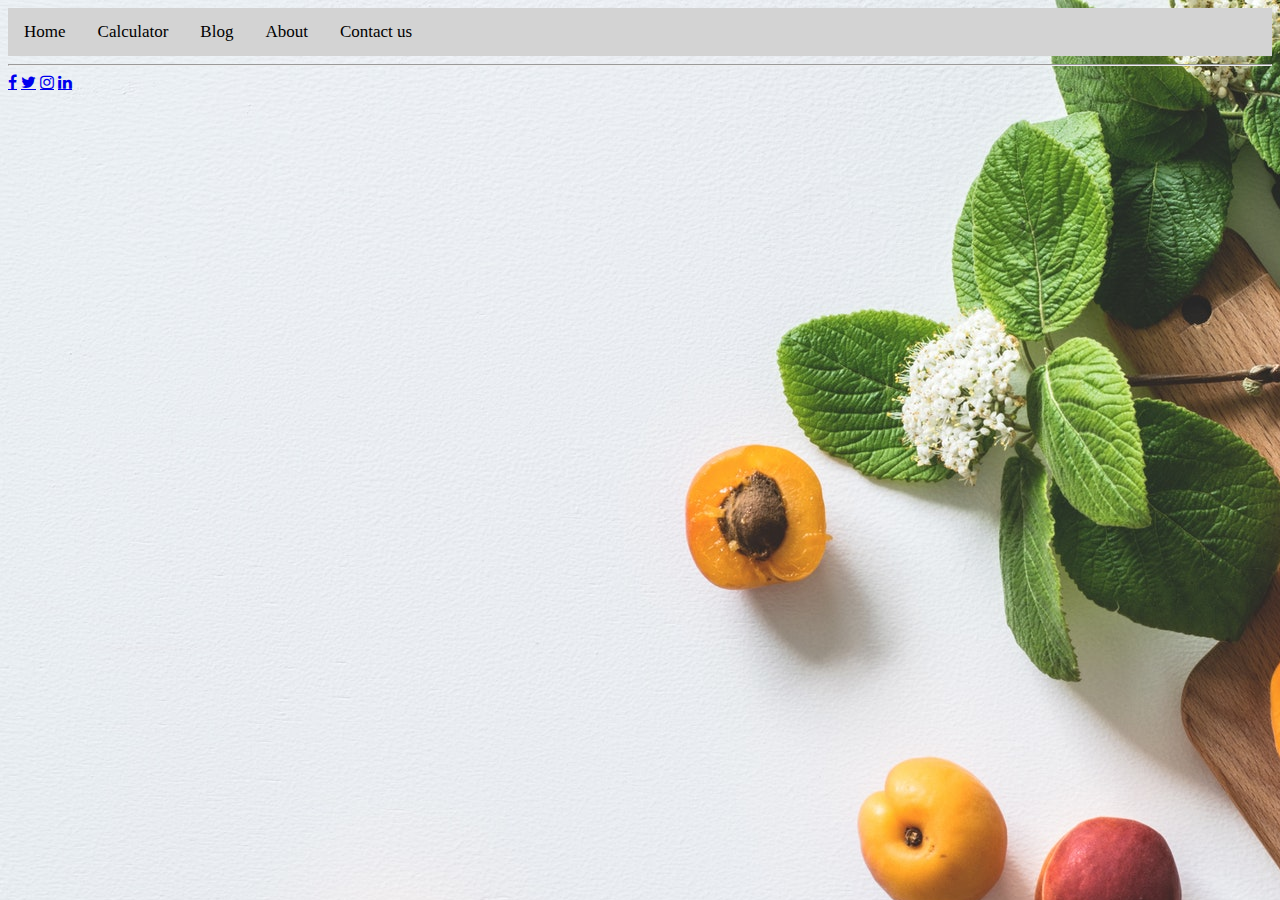
==== blog.html @ c9317acf "this is my progress" ====
<!DOCTYPE html>
<html>
  <head>
    <meta charset="utf-8">
    <meta name="viewport" content="width=device-width">
    <title>repl.it</title>
    <link href="styles.css" rel="stylesheet" type="text/css" />
    <link rel="stylesheet" href="https://cdnjs.cloudflare.com/ajax/libs/font-awesome/4.7.0/css/font-awesome.min.css">

  </head>

<body background="bg1.jpg">
<header>
  <div class="topnav">
    <a href="index.html">Home</a>
    <a href="calculator.html"> Calculator</a>
    <a href="blog.html"> Blog </a>
      <a href="about.html"> About </a>
    <a href="contact.html"> Contact us </a>
  </div>
  <div align="center" >



  </header>

<section>
  <hr>
  <div align="center">



</div>
</section>

<footer>
  <a href="#" class="fa fa-facebook"></a>
  <a href="#" class="fa fa-twitter"></a>
  <a href="#" class="fa fa-instagram"></a>
  <a href="#" class="fa fa-linkedin"></a>


  </footer>






  <script src="jquery-3.3.1.min.js"> </script>
   <script src="script.js"></script>
</body>
</html>
---- styles.css ----
.topnav {
  background-color: #D3D3D3;
  overflow: hidden;
  text-align: right;
}

.topnav a {
  float: left;
  color: black;
  text-align: center;
  padding: 14px 16px;
  text-decoration: none;
  font-size: 17px;
}

.topnav a:hover {
  background-color: #ddd;
}

/* for color link */
a:hover {
  color: #F8F8F8;
}

.fitness {
position: fixed;
top: 50%;
left: 50%;
min-width: 100%;
min-height: 100%;
width: auto;
height: auto;
z-index: -100;
-ms-transform: translateX(-50%) translateY(-50%);
-moz-transform: translateX(-50%) translateY(-50%);
-webkit-transform: translateX(-50%) translateY(-50%);
transform: translateX(-50%) translateY(-50%);
background-size: cover;
}


.run {
  padding: 25px;
  width: 1300px;
  height: 650px;
}
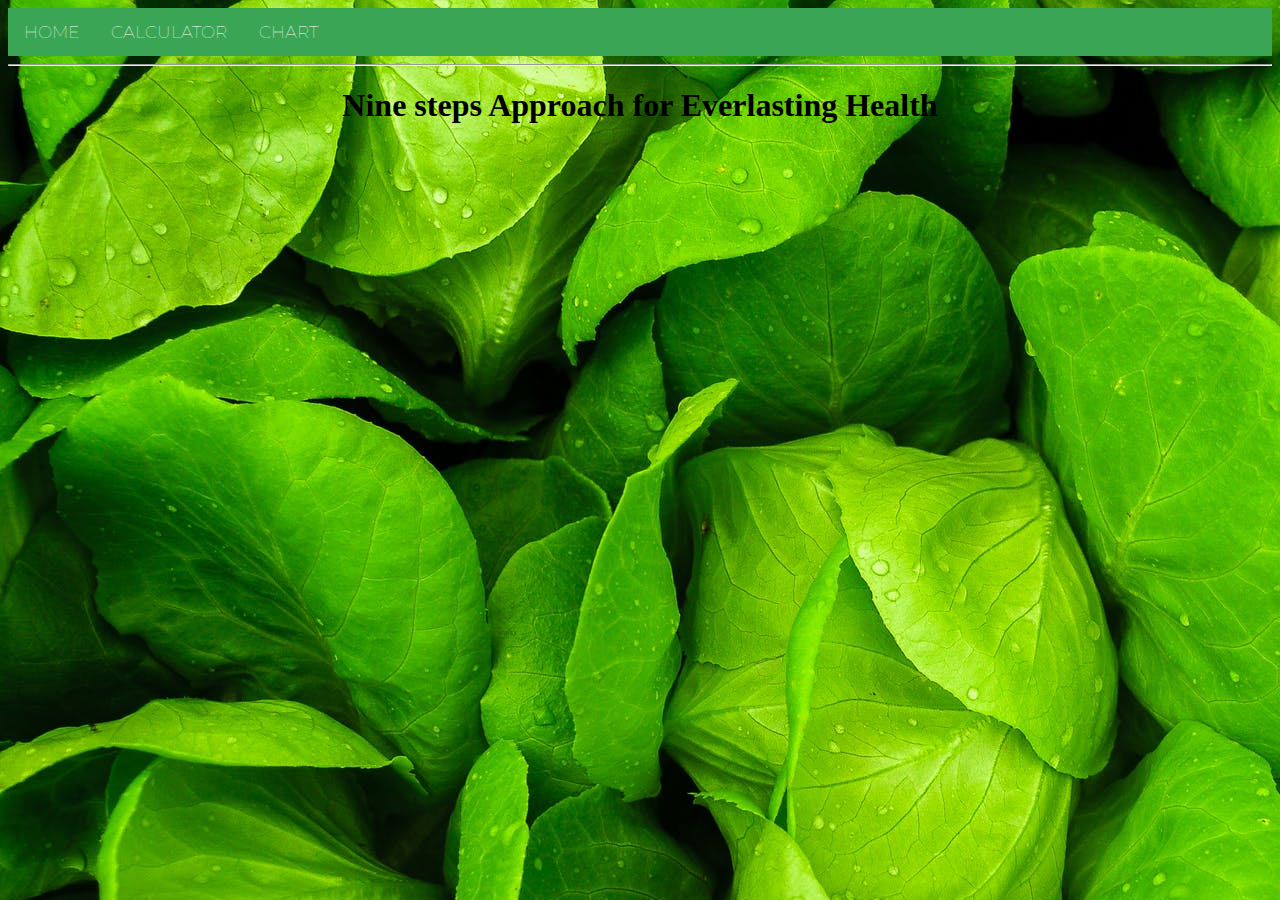
==== commit d13b7cd7: "My progress 20/03/2019 12:28" ====
--- a/blog.html
+++ b/blog.html
@@ -2,43 +2,40 @@
 <html>
   <head>
     <meta charset="utf-8">
+    <script src="https://code.jquery.com/jquery-3.3.1.min.js" integrity="sha256-FgpCb/KJQlLNfOu91ta32o/NMZxltwRo8QtmkMRdAu8=" crossorigin="anonymous"></script>
+    <title>Community calculator</title>
     <meta name="viewport" content="width=device-width">
-    <title>repl.it</title>
     <link href="styles.css" rel="stylesheet" type="text/css" />
     <link rel="stylesheet" href="https://cdnjs.cloudflare.com/ajax/libs/font-awesome/4.7.0/css/font-awesome.min.css">
-
   </head>
 
-<body background="bg1.jpg">
+<body background="images/leaves.jpeg">
 <header>
   <div class="topnav">
     <a href="index.html">Home</a>
     <a href="calculator.html"> Calculator</a>
-    <a href="blog.html"> Blog </a>
-      <a href="about.html"> About </a>
-    <a href="contact.html"> Contact us </a>
+      <a href="chart.html"> Chart </a>
   </div>
   <div align="center" >
-
-
 
   </header>
 
 <section>
   <hr>
   <div align="center">
+  <article>
+    <h1> Nine steps Approach for Everlasting Health </h1>
+    <p> 
 
+<!--<form action="http://google.com">
+    <input type="submit" value="Go to Google" />
+</form> -->
 
 
 </div>
 </section>
 
 <footer>
-  <a href="#" class="fa fa-facebook"></a>
-  <a href="#" class="fa fa-twitter"></a>
-  <a href="#" class="fa fa-instagram"></a>
-  <a href="#" class="fa fa-linkedin"></a>
-
 
   </footer>
 
@@ -47,7 +44,7 @@
 
 
 
-  <script src="jquery-3.3.1.min.js"> </script>
-   <script src="script.js"></script>
+  <script src="js/jquery-3.3.1.min.js"> </script>
+   <script src="js/main.js"></script>
 </body>
 </html>
--- a/styles.css
+++ b/styles.css
@@ -1,13 +1,18 @@
+@import url('https://fonts.googleapis.com/css?family=Montserrat');
 
 .topnav {
-  background-color: #D3D3D3;
+  background-color: #3AA655;
   overflow: hidden;
   text-align: right;
 }
 
+
 .topnav a {
+  font-weight: 100;
+  font-family: 'Montserrat', sans-serif;
+  text-transform: uppercase;
   float: left;
-  color: black;
+  color: white;
   text-align: center;
   padding: 14px 16px;
   text-decoration: none;
@@ -24,24 +29,170 @@
 }
 
 .fitness {
-position: fixed;
-top: 50%;
-left: 50%;
-min-width: 100%;
-min-height: 100%;
-width: auto;
-height: auto;
-z-index: -100;
--ms-transform: translateX(-50%) translateY(-50%);
--moz-transform: translateX(-50%) translateY(-50%);
--webkit-transform: translateX(-50%) translateY(-50%);
-transform: translateX(-50%) translateY(-50%);
-background-size: cover;
+  position: fixed;
+  top: 50%;
+  left: 50%;
+  min-width: 100%;
+  min-height: 100%;
+  width: auto;
+  height: auto;
+  z-index: -100;
+  -ms-transform: translateX(-50%) translateY(-50%);
+  -moz-transform: translateX(-50%) translateY(-50%);
+  -webkit-transform: translateX(-50%) translateY(-50%);
+  transform: translateX(-50%) translateY(-50%);
+  background-size: cover;
 }
 
+
+
+.here {
+  border-radius: 4px;
+  background-color: #00cc66;
+  border: none;
+  color: white;
+  text-align: center;
+  font-size: 28px;
+  padding: 20px;
+  width: 200px;
+  transition: all 0.5s;
+  cursor: pointer;
+  margin: 5px;
+}
+
+.here span {
+  cursor: pointer;
+  display: inline-block;
+  position: relative;
+  transition: 0.5s;
+}
+
+.here span:after {
+  content: '\00bb';
+  position: absolute;
+  opacity: 0;
+  top: 0;
+  right: -20px;
+  transition: 0.5s;
+}
+
+.here:hover span {
+  padding-right: 25px;
+}
+
+.here:hover span:after {
+  opacity: 1;
+  right: 0;
+}
+
+#unit {
+  background-color: white;
+  border: none;
+  color: #47d147;
+  padding: 15px 32px;
+  text-align: center;
+  text-decoration: none;
+  display: inline-block;
+  font-size: 25px;
+  margin: 4px 2px;
+  cursor: pointer;
+  column-count: 2;
+}
+
+.peso {
+  background-color: #47d147;
+  color: white;
+  padding: 5px 10px;
+  text-align: center;
+  text-decoration: none;
+  display: inline-block;
+  font-size: 20px;
+  margin: 4px 2px;
+  cursor: pointer;
+}
 
 .run {
   padding: 25px;
   width: 1300px;
   height: 650px;
 }
+
+main {
+  position: relative;
+  display: flex;
+}
+
+#container1 {
+    float:left;
+    width:100%;
+    background: white;
+    position:relative;
+    right:50%;
+    margin: 20px;
+}
+
+#col1 {
+    float:left;
+    width:36%;
+    position:relative;
+    left:50%;
+    overflow:hidden;
+}
+#col2 {
+  text-align: center;
+   border: 1px solid white;
+    float:left;
+    width:36%;
+    position:relative;
+    left:70%;
+    overflow:hidden;
+}
+
+.bmi1 {
+  font-size: 20px;
+}
+
+.bmi2 {
+  font-size: 20px;
+}
+
+.bmi3 {
+  background-color: green;
+  border: 2px solid white;
+  padding: 10px 50px;
+  margin: 5px;
+  color: white;
+  font-size: 15px;
+   animation-name: rainbow;
+   animation-duration: 6s;
+   animation-iteration-count: infinite;
+  }
+  @keyframes rainbow {
+     0%{
+     background-color: white;
+     top: 0px;
+     left: 0px;
+     }
+     50%{
+       background-color: #008c73;
+       top:50px;
+       left: 50px;
+       opacity: 0.2;
+     }
+  100% {
+    background-color: green;
+    top: 0px;
+    left:-25px;
+  }
+}
+
+.label1{
+  color: green;
+  font-size: 25px;
+}
+
+
+
+.green {
+  color: green;
+}
